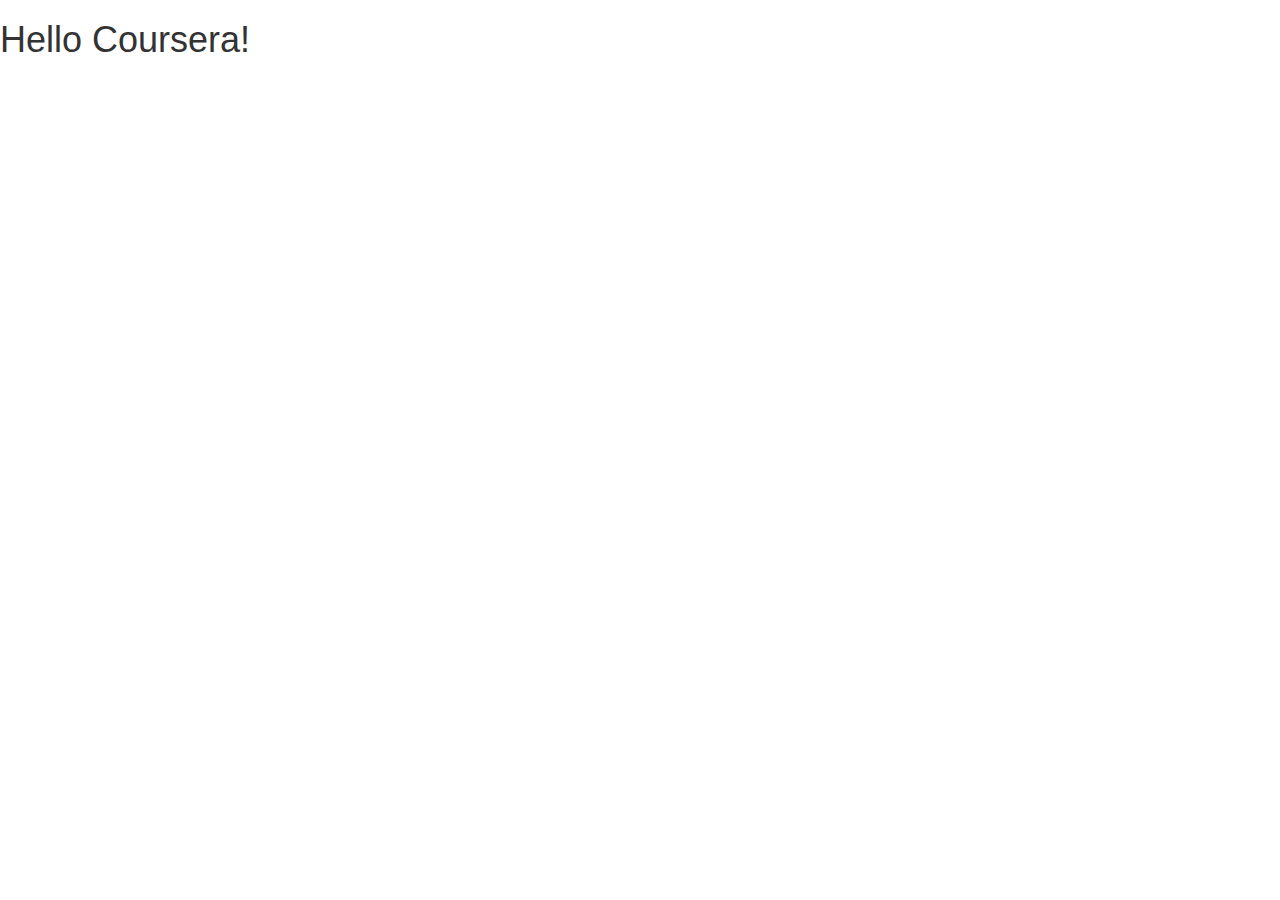
==== module3/index.html @ 2ac6a6d8 "Assig 3" ====
<!doctype html>
<html lang="en">
  <head>
    <meta charset="utf-8">
    <meta http-equiv="X-UA-Compatible" content="IE=edge">
    <meta name="viewport" content="width=device-width, initial-scale=1">

    <title>Module 3 assignment</title>
    <link rel="stylesheet" href="css/bootstrap.min.css">
    <link rel="stylesheet" href="css/styles.css">
  </head>
<body>

  <h1>Hello Coursera!</h1>

  <!-- jQuery (Bootstrap JS plugins depend on it) -->
  <script src="js/jquery-1.11.3.min.js"></script>
  <script src="js/bootstrap.min.js"></script>
  <script src="js/script.js"></script>
</body>
</html>
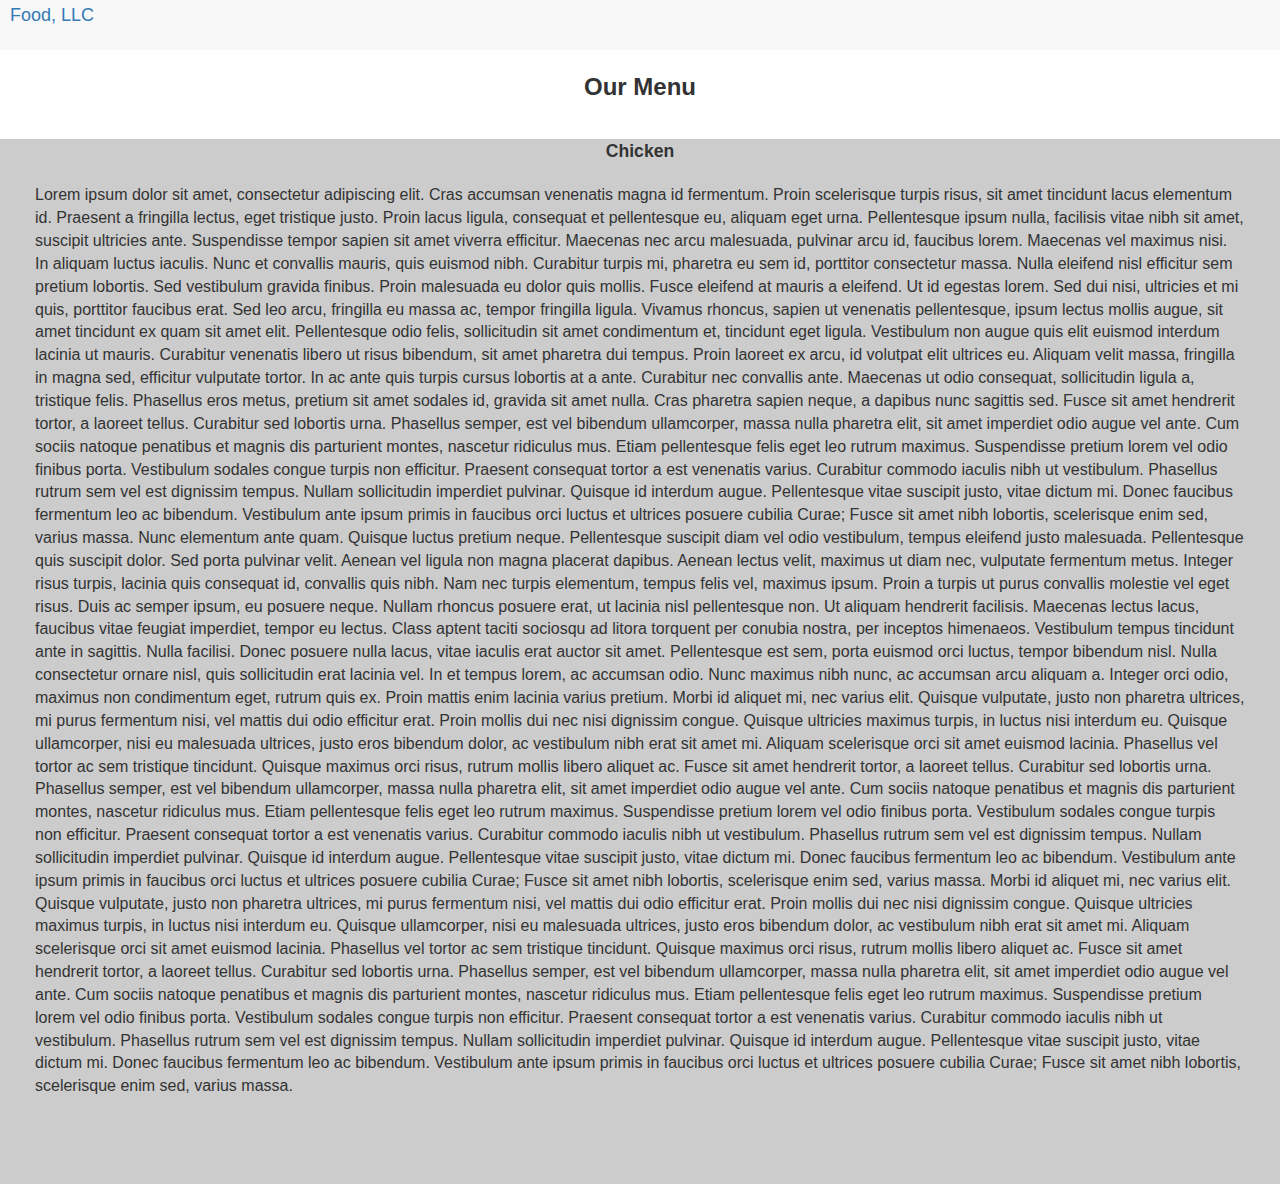
==== commit 14a3ee12: "Upd" ====
--- a/module3/index.html
+++ b/module3/index.html
@@ -10,12 +10,128 @@
     <link rel="stylesheet" href="css/styles.css">
   </head>
 <body>
+ <header>
+    <nav id="header-nav" class="navbar navbar-default">
+      <div class="container-fluid">
+        <div class="navbar-header">
 
-  <h1>Hello Coursera!</h1>
+          <div class="navbar-brand">
+            <a href="index.html">Food, LLC</a>
+          </div>
 
+
+        </div>
+      </div>
+    </nav>
+
+  </header>
+  <div id="main-content-head" class="container-fluid">
+  		<p class="text-center" id="head" >Our Menu</p></div>
+  </div>
+<div id="main-content" class="container-fluid">  
+   <div id="tiles" class="row">
+   	<div class="col-xs-12" id="mainrow">
+   		<p class="text-center" id="head2">Chicken</p>
+   		<p id="main">
+   			
+   			 Lorem ipsum dolor sit amet, consectetur adipiscing elit. Cras accumsan
+   			 venenatis magna id fermentum. Proin scelerisque turpis risus, sit amet
+   			 tincidunt lacus elementum id. Praesent a fringilla lectus, eget
+   			 tristique justo. Proin lacus ligula, consequat et pellentesque eu,
+   			 aliquam eget urna. Pellentesque ipsum nulla, facilisis vitae nibh sit
+   			 amet, suscipit ultricies ante. Suspendisse tempor sapien sit amet
+   			 viverra efficitur. Maecenas nec arcu malesuada, pulvinar arcu id,
+   			 faucibus lorem.
+Maecenas vel maximus nisi. In aliquam luctus iaculis. Nunc et convallis mauris,
+quis euismod nibh. Curabitur turpis mi, pharetra eu sem id, porttitor
+consectetur massa. Nulla eleifend nisl efficitur sem pretium lobortis. Sed
+vestibulum gravida finibus. Proin malesuada eu dolor quis mollis. Fusce eleifend
+at mauris a eleifend. Ut id egestas lorem.
+
+Sed dui nisi, ultricies et mi quis, porttitor faucibus erat. Sed leo arcu,
+fringilla eu massa ac, tempor fringilla ligula. Vivamus rhoncus, sapien ut
+venenatis pellentesque, ipsum lectus mollis augue, sit amet tincidunt ex quam
+sit amet elit. Pellentesque odio felis, sollicitudin sit amet condimentum et,
+tincidunt eget ligula. Vestibulum non augue quis elit euismod interdum lacinia
+ut mauris. Curabitur venenatis libero ut risus bibendum, sit amet pharetra dui
+tempus. Proin laoreet ex arcu, id volutpat elit ultrices eu. Aliquam velit
+massa, fringilla in magna sed, efficitur vulputate tortor. In ac ante quis
+turpis cursus lobortis at a ante. Curabitur nec convallis ante. Maecenas ut odio
+consequat, sollicitudin ligula a, tristique felis. Phasellus eros metus, pretium
+sit amet sodales id, gravida sit amet nulla. Cras pharetra sapien neque, a
+dapibus nunc sagittis sed. Fusce sit amet hendrerit tortor, a laoreet tellus.
+Curabitur sed lobortis urna. Phasellus semper, est vel bibendum ullamcorper,
+massa nulla pharetra elit, sit amet imperdiet odio augue vel ante. Cum sociis
+natoque penatibus et magnis dis parturient montes, nascetur ridiculus mus. Etiam
+pellentesque felis eget leo rutrum maximus. Suspendisse pretium lorem vel odio
+finibus porta. Vestibulum sodales congue turpis non efficitur. Praesent
+consequat tortor a est venenatis varius. Curabitur commodo iaculis nibh ut
+vestibulum. Phasellus rutrum sem vel est dignissim tempus. Nullam sollicitudin
+imperdiet pulvinar. Quisque id interdum augue. Pellentesque vitae suscipit
+justo, vitae dictum mi. Donec faucibus fermentum leo ac bibendum. Vestibulum
+ante ipsum primis in faucibus orci luctus et ultrices posuere cubilia Curae;
+Fusce sit amet nibh lobortis, scelerisque enim sed, varius massa. Nunc elementum
+ante quam. Quisque luctus pretium neque. Pellentesque suscipit diam vel odio
+vestibulum, tempus eleifend justo malesuada. Pellentesque quis suscipit dolor.
+Sed porta pulvinar velit. Aenean vel ligula non magna placerat dapibus. Aenean
+lectus velit, maximus ut diam nec, vulputate fermentum metus. Integer risus
+turpis, lacinia quis consequat id, convallis quis nibh. Nam nec turpis
+elementum, tempus felis vel, maximus ipsum. Proin a turpis ut purus convallis
+molestie vel eget risus. Duis ac semper ipsum, eu posuere neque. Nullam rhoncus
+posuere erat, ut lacinia nisl pellentesque non. Ut aliquam hendrerit facilisis.
+Maecenas lectus lacus, faucibus vitae feugiat imperdiet, tempor eu lectus. Class
+aptent taciti sociosqu ad litora torquent per conubia nostra, per inceptos
+himenaeos. Vestibulum tempus tincidunt ante in sagittis. Nulla facilisi. Donec
+posuere nulla lacus, vitae iaculis erat auctor sit amet. Pellentesque est sem,
+porta euismod orci luctus, tempor bibendum nisl. Nulla consectetur ornare nisl,
+quis sollicitudin erat lacinia vel. In et tempus lorem, ac accumsan odio. Nunc
+maximus nibh nunc, ac accumsan arcu aliquam a. Integer orci odio, maximus non
+condimentum eget, rutrum quis ex. Proin mattis enim lacinia varius pretium.
+Morbi id aliquet mi, nec varius elit. Quisque vulputate, justo non pharetra
+ultrices, mi purus fermentum nisi, vel mattis dui odio efficitur erat. Proin
+mollis dui nec nisi dignissim congue. Quisque ultricies maximus turpis, in
+luctus nisi interdum eu. Quisque ullamcorper, nisi eu malesuada ultrices, justo
+eros bibendum dolor, ac vestibulum nibh erat sit amet mi. Aliquam scelerisque
+orci sit amet euismod lacinia. Phasellus vel tortor ac sem tristique tincidunt.
+Quisque maximus orci risus, rutrum mollis libero aliquet ac.
+Fusce sit amet hendrerit tortor, a laoreet tellus. Curabitur sed lobortis urna.
+Phasellus semper, est vel bibendum ullamcorper, massa nulla pharetra elit, sit
+amet imperdiet odio augue vel ante. Cum sociis natoque penatibus et magnis dis
+parturient montes, nascetur ridiculus mus. Etiam pellentesque felis eget leo
+rutrum maximus. Suspendisse pretium lorem vel odio finibus porta. Vestibulum
+sodales congue turpis non efficitur. Praesent consequat tortor a est venenatis
+varius. Curabitur commodo iaculis nibh ut vestibulum. Phasellus rutrum sem vel
+est dignissim tempus. Nullam sollicitudin imperdiet pulvinar. Quisque id
+interdum augue. Pellentesque vitae suscipit justo, vitae dictum mi. Donec
+faucibus fermentum leo ac bibendum. Vestibulum ante ipsum primis in faucibus
+orci luctus et ultrices posuere cubilia Curae; Fusce sit amet nibh lobortis,
+scelerisque enim sed, varius massa.
+Morbi id aliquet mi, nec varius elit. Quisque vulputate, justo non pharetra
+ultrices, mi purus fermentum nisi, vel mattis dui odio efficitur erat. Proin
+mollis dui nec nisi dignissim congue. Quisque ultricies maximus turpis, in
+luctus nisi interdum eu. Quisque ullamcorper, nisi eu malesuada ultrices, justo
+eros bibendum dolor, ac vestibulum nibh erat sit amet mi. Aliquam scelerisque
+orci sit amet euismod lacinia. Phasellus vel tortor ac sem tristique tincidunt.
+Quisque maximus orci risus, rutrum mollis libero aliquet ac.
+Fusce sit amet hendrerit tortor, a laoreet tellus. Curabitur sed lobortis urna.
+Phasellus semper, est vel bibendum ullamcorper, massa nulla pharetra elit, sit
+amet imperdiet odio augue vel ante. Cum sociis natoque penatibus et magnis dis
+parturient montes, nascetur ridiculus mus. Etiam pellentesque felis eget leo
+rutrum maximus. Suspendisse pretium lorem vel odio finibus porta. Vestibulum
+sodales congue turpis non efficitur. Praesent consequat tortor a est venenatis
+varius. Curabitur commodo iaculis nibh ut vestibulum. Phasellus rutrum sem vel
+est dignissim tempus. Nullam sollicitudin imperdiet pulvinar. Quisque id
+interdum augue. Pellentesque vitae suscipit justo, vitae dictum mi. Donec
+faucibus fermentum leo ac bibendum. Vestibulum ante ipsum primis in faucibus
+orci luctus et ultrices posuere cubilia Curae; Fusce sit amet nibh lobortis,
+scelerisque enim sed, varius massa.
+
+   			</p>
+   	</div>
+   	</div>
+ </div>
   <!-- jQuery (Bootstrap JS plugins depend on it) -->
   <script src="js/jquery-1.11.3.min.js"></script>
   <script src="js/bootstrap.min.js"></script>
-  <script src="js/script.js"></script>
 </body>
 </html>
--- a/module3/css/styles.css
+++ b/module3/css/styles.css
@@ -0,0 +1,42 @@
+body {
+  font-size: 16px;
+  font-family: 'Oxygen', sans-serif;
+}
+
+/** HEADER **/
+#header-nav {
+  border-radius: 0;
+  border: 0;
+  padding-left: 10px;
+  color:black;
+}
+
+.navbar-brand {
+	text-align:left;
+	padding-left: 0;
+  padding-top: 5px;
+}
+
+#head
+{
+	font-size: 1.5em;
+	font-weight: bold;
+	padding-bottom: 25px;
+}
+#mainrow
+{
+	background: #cccccc;
+	
+}
+#head2
+{
+	font-size: 1.1em;
+	font-weight: bold;
+	
+}
+#main
+{
+	height:1000px;
+	padding: 10px;
+	margin: 10px 10px 10px 10px;
+}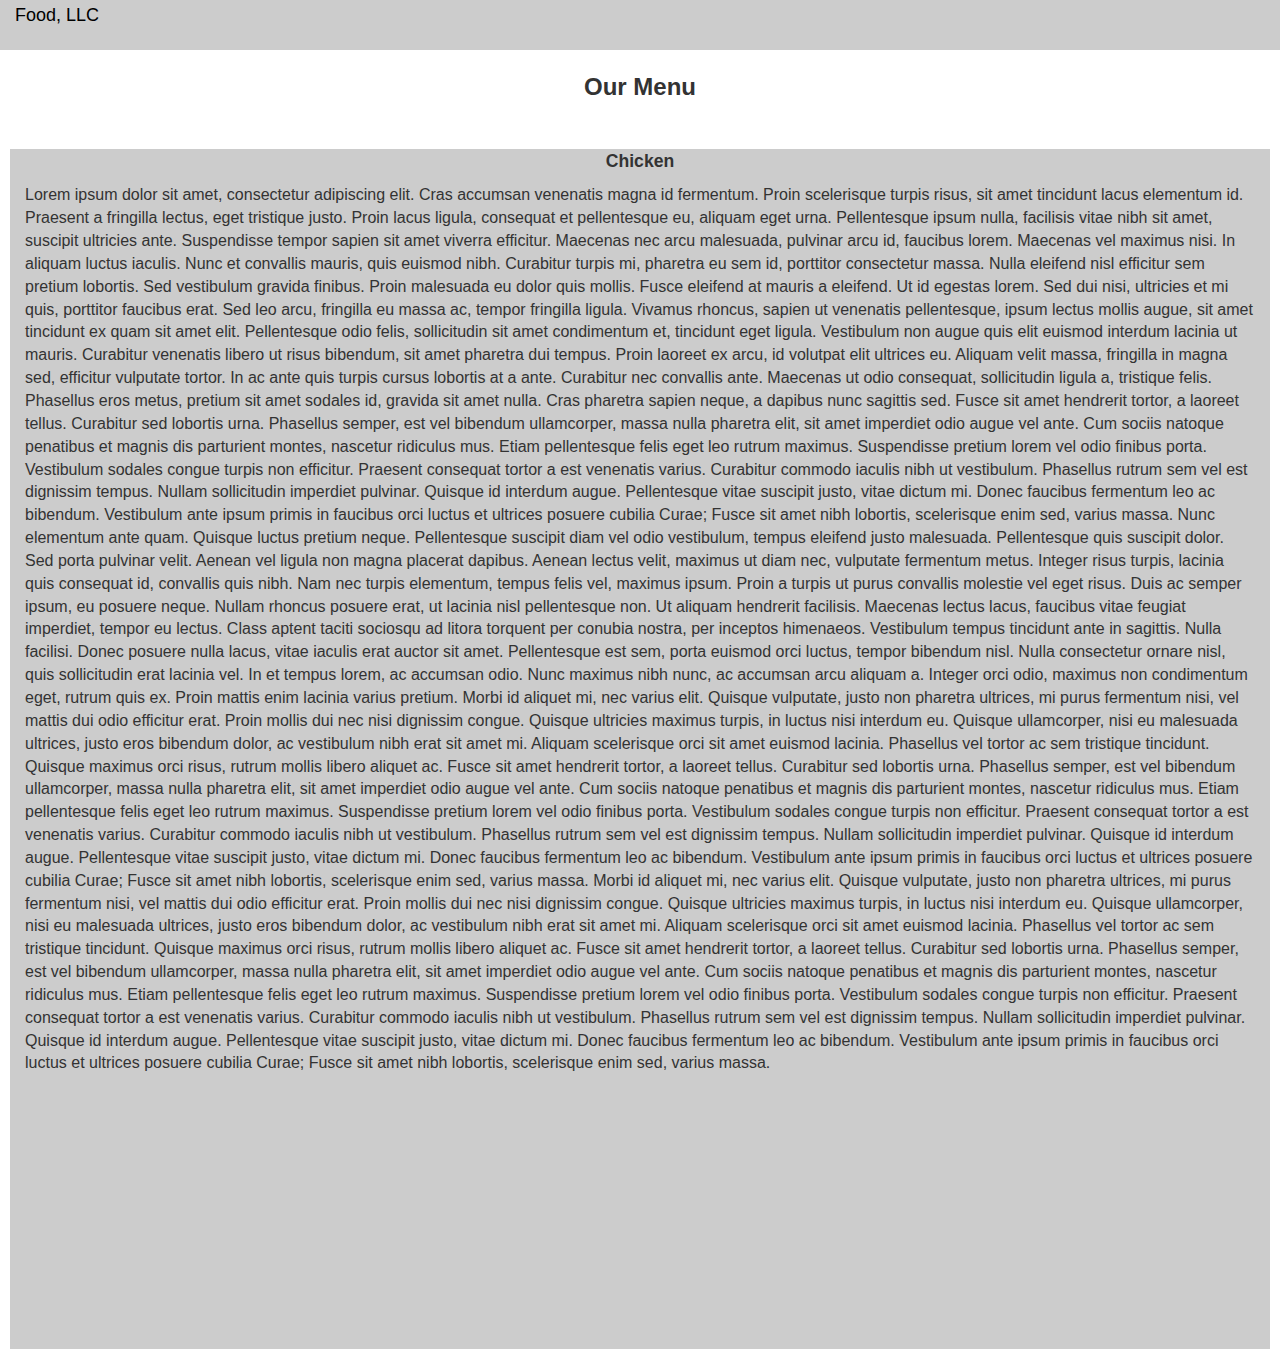
==== commit 583272f8: "Final" ====
--- a/module3/index.html
+++ b/module3/index.html
@@ -12,15 +12,33 @@
 <body>
  <header>
     <nav id="header-nav" class="navbar navbar-default">
-      <div class="container-fluid">
-        <div class="navbar-header">
+      <div class="container-fluid" id="cont1">
+        <div class="navbar-header" id="navbh">
 
           <div class="navbar-brand">
-            <a href="index.html">Food, LLC</a>
+            <a href="index.html" id="brand">Food, LLC</a>
           </div>
-
+            <button type="button" class="navbar-toggle collapsed visible-xs" data-toggle="collapse" data-target="#collapsable-nav" aria-expanded="false">
+            <span class="sr-only">Toggle navigation</span>
+            <span class="icon-bar"></span>
+            <span class="icon-bar"></span>
+            <span class="icon-bar"></span>
+          </button>
 
         </div>
+       <div id="collapsable-nav" class="collapse navbar-collapse">
+           <ul id="nav-list" class="nav navbar-nav navbar-right visible-xs">
+            <li class="visible-xs">
+              <section class="text-center">Chicken</section>
+            </li>
+            <li class="visible-xs">
+              <section class="text-center">Beef</section>
+            </li>
+            <li class="visible-xs">
+              <section class="text-center">Sushi</section>
+            </li>
+          </ul><!-- #nav-list -->
+        </div><!-- .collapse .navbar-collapse --> 
       </div>
     </nav>
 
--- a/module3/css/styles.css
+++ b/module3/css/styles.css
@@ -3,18 +3,48 @@
   font-family: 'Oxygen', sans-serif;
 }
 
+
+.navbar-collapse {
+    padding-right: 0;
+    padding-left: 0;
+ }
 /** HEADER **/
 #header-nav {
   border-radius: 0;
   border: 0;
   padding-left: 10px;
   color:black;
+
+  background-color:#cccccc;
 }
+#cont1
+{
+	margin-left:0;
+	margin-right:0;
+	padding-left:0;
+	width:100%;
+}
+
 
 .navbar-brand {
 	text-align:left;
 	padding-left: 0;
   padding-top: 5px;
+}
+
+.navbar-brand a:hover, .navbar-brand a:focus {
+  text-decoration: none;
+}
+
+#nav-list
+{
+	background-color:#ccddcc;
+
+	margin: 0 0 0 0;
+	padding-left:0;
+	padding-right:0;
+
+	border: 0;
 }
 
 #head
@@ -26,7 +56,13 @@
 #mainrow
 {
 	background: #cccccc;
+	height:1200px;
 	
+}
+#main-content
+{
+	padding: 5px 10px 5px 10px;
+	margin: 5px 15px 5px 15px;
 }
 #head2
 {
@@ -34,9 +70,47 @@
 	font-weight: bold;
 	
 }
-#main
+#brand
 {
-	height:1000px;
-	padding: 10px;
-	margin: 10px 10px 10px 10px;
-}+	color:black;
+	padding-left:20px;
+}
+
+@media (max-width: 767px) {
+#mainrow
+{
+	height:100%;
+}
+
+li.visible-xs {
+  
+   border-top: 1px solid black;
+}
+li:last-child
+{
+	border-bottom: 1px solid black;
+}
+#main-content
+{
+	padding: 5px 30px 5px 30px;
+	
+}
+.nav-collapse .nav > li.divider {
+   *width: 100%;
+   height: 1px;
+   margin: 9px 1px;
+  *margin: -5px 0 5px;
+  overflow: hidden;
+  background-color: #e5e5e5;
+  border-bottom: 1px solid #black;
+  }
+ 
+}
+
+@media (min-width: 768px) and (max-width: 991px) {
+	#mainrow
+{
+	height:100%;
+}
+
+}
